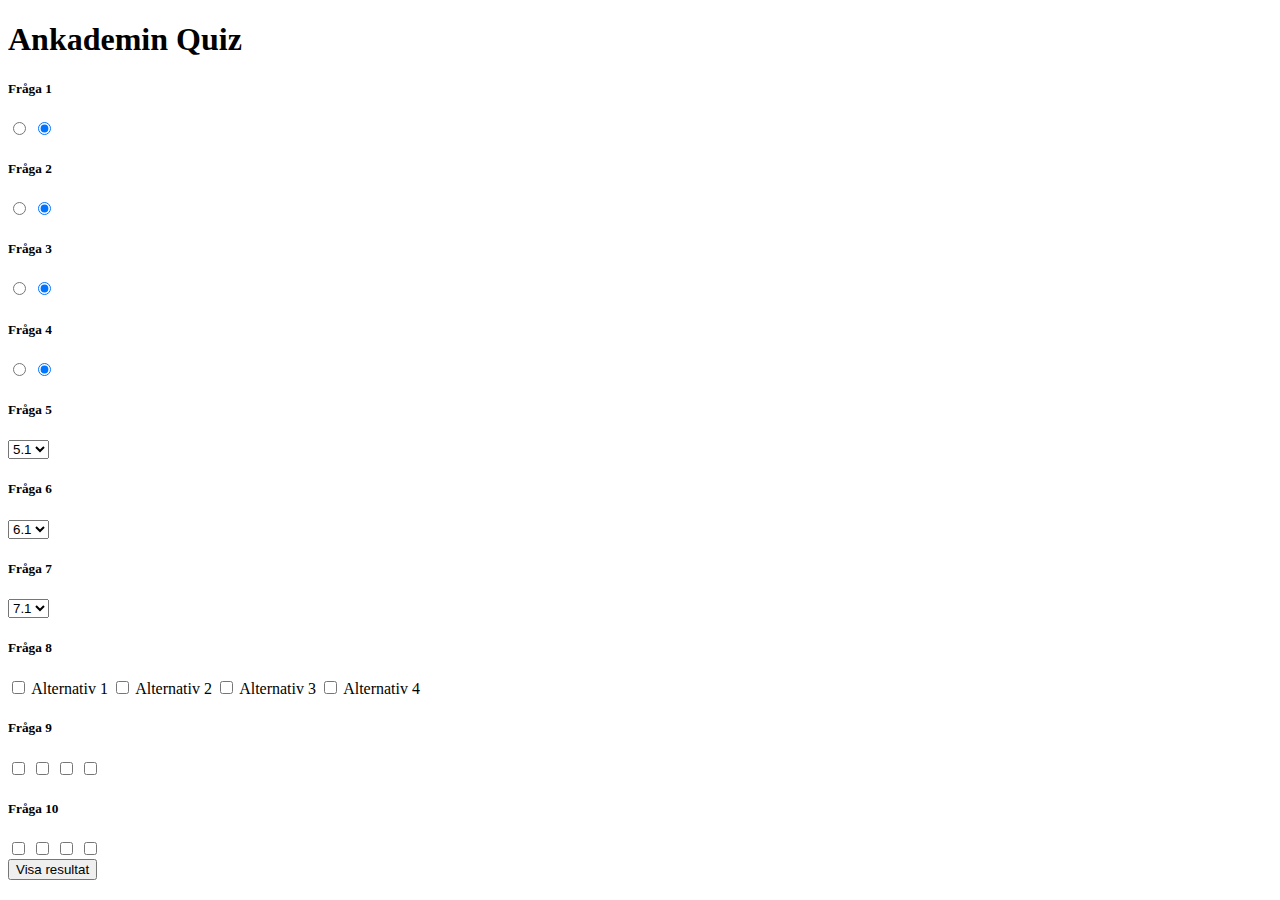
==== index.html @ 726055a5 "Added function to qestions 8-10" ====
<!DOCTYPE html>
<html lang="en">
<head>
    <meta charset="UTF-8">
    <meta http-equiv="X-UA-Compatible" content="IE=edge">
    <meta name="viewport" content="width=device-width, initial-scale=1.0">
    <script src="main.js" defer></script>
    <title>Document</title>
</head>
<body>
    <h1>Ankademin Quiz</h1>
    <!-- Fråga 1 - Sant eller falskt -->
    <div>
        <h5>Fråga 1</h5>
        <input type="radio" name="questionOne" value="true">
        <input type="radio" name="questionOne" value="false" checked>
    </div>

    <!-- Fråga 2 Sant eller falskt -->
    <div>
        <h5>Fråga 2</h5>
        <input type="radio" name="questionTwo" value="true">
        <input type="radio" name="questionTwo" value="false" checked>
    </div>

    <!-- Fråga 3 Sant eller falskt -->
    <div>
        <h5>Fråga 3</h5>
        <input type="radio" name="questionThree" value="true">
        <input type="radio" name="questionThree" value="false" checked>
    </div>

    <!-- Fråga 4 Sant eller falskt -->
    <div>
        <h5>Fråga 4</h5>
        <input type="radio" name="questionFour" value="true">
        <input type="radio" name="questionFour" value="false" checked>
    </div>

    <!-- Fråga 5 Multiple choice -->
    <div>
        <h5>Fråga 5</h5>
        <select name="questionFive" id="questionFive">
            <option value="false">5.1</option>
            <option value="false">5.2</option>
            <option value="true">5.3</option>
            <option value="false">5.4</option>
        </select>
    </div>

    <!-- Fråga 6 Multiple choice -->
    <div>
        <h5>Fråga 6</h5>
        <select name="questionSix" id="questionSix">
            <option value="false">6.1</option>
            <option value="true">6.2</option>
            <option value="false">6.3</option>
            <option value="false">6.4</option>
        </select>
    </div>

    <!-- Fråga 7 Multiple choice -->
    <div>
        <h5>Fråga 7</h5>
        <select name="questionSeven" id="questionSeven">
            <option value="false">7.1</option>
            <option value="false">7.2</option>
            <option value="false">7.3</option>
            <option value="true">7.4</option>
        </select>
    </div>

    <!-- Fråga 8 Checkbox-svar -->
    <div>
        <h5>Fråga 8</h5>
        <input type="checkbox" name="questionEight" value="true" id="eightOne">
        <label for="eightOne">Alternativ 1</label>
        <input type="checkbox" name="questionEight" value="false" id="eightTwo">
        <label for="eightTwo">Alternativ 2</label>
        <input type="checkbox" name="questionEight" value="true" id="eightThree">
        <label for="eightThree">Alternativ 3</label>
        <input type="checkbox" name="questionEight" value="false" id="eightFour">
        <label for="eightFour">Alternativ 4</label>
    </div>

    <!-- Fråga 9 Checkbox-svar -->
    <div>
        <h5>Fråga 9</h5>
        <input type="checkbox" name="questionNine" value="9.1">
        <input type="checkbox" name="questionNine" value="9.2">
        <input type="checkbox" name="questionNine" value="9.3">
        <input type="checkbox" name="questionNine" value="9.4">
    </div>

    <!-- Fråga 10 Checkbox-svar -->
    <div>
        <h5>Fråga 10</h5>
        <input type="checkbox" name="questionTen" value="10.1">
        <input type="checkbox" name="questionTen" value="10.2">
        <input type="checkbox" name="questionTen" value="10.3">
        <input type="checkbox" name="questionTen" value="10.4">
    </div>

    <button id="result">Visa resultat</button>

</body>
</html>
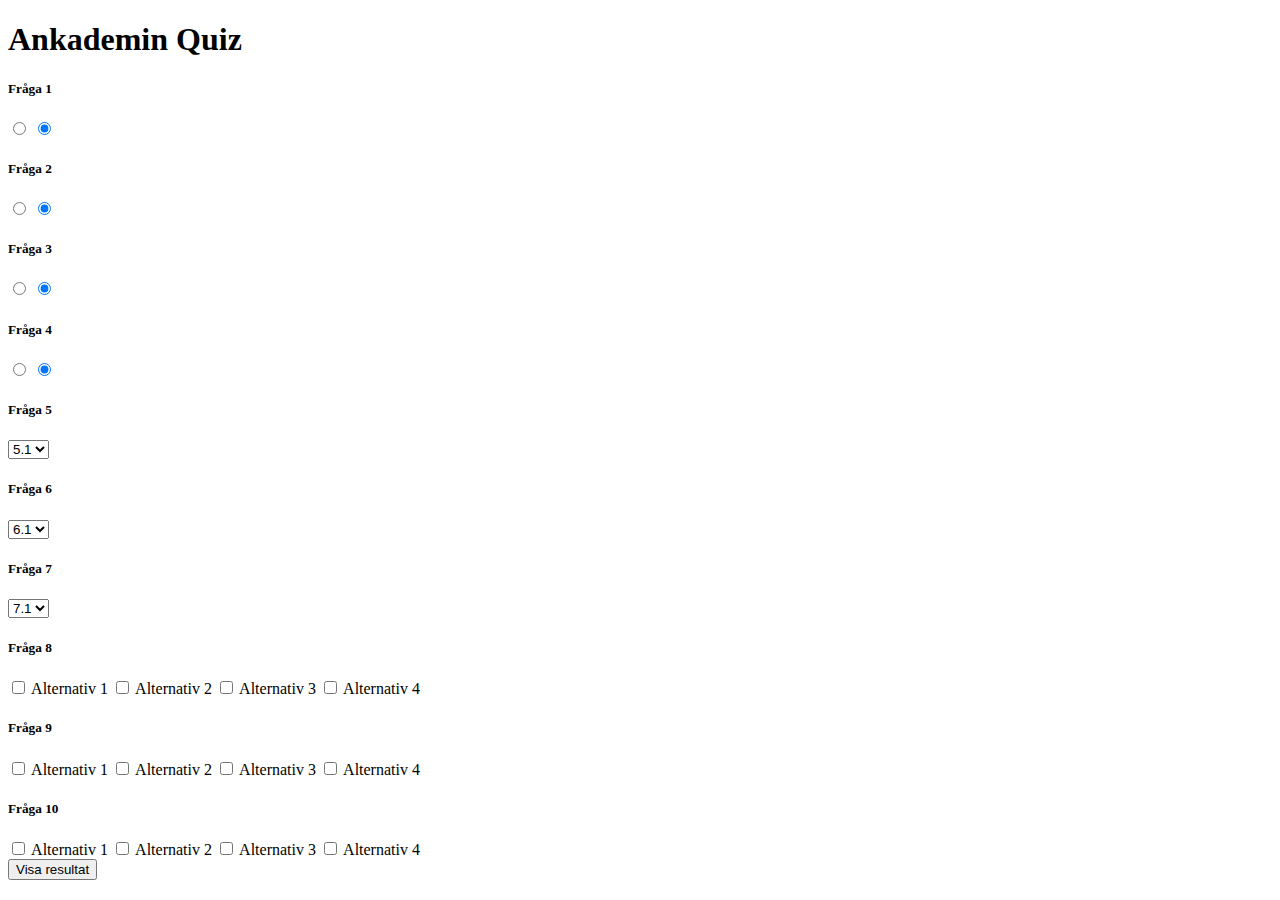
==== commit 2db1fece: "All questions working" ====
--- a/index.html
+++ b/index.html
@@ -73,32 +73,67 @@
     <!-- Fråga 8 Checkbox-svar -->
     <div>
         <h5>Fråga 8</h5>
-        <input type="checkbox" name="questionEight" value="true" id="eightOne">
-        <label for="eightOne">Alternativ 1</label>
-        <input type="checkbox" name="questionEight" value="false" id="eightTwo">
-        <label for="eightTwo">Alternativ 2</label>
-        <input type="checkbox" name="questionEight" value="true" id="eightThree">
-        <label for="eightThree">Alternativ 3</label>
-        <input type="checkbox" name="questionEight" value="false" id="eightFour">
-        <label for="eightFour">Alternativ 4</label>
+        <label>
+            <input type="checkbox" name="questionEight" value="true">
+            Alternativ 1
+        </label>
+        <label>
+            <input type="checkbox" name="questionEight" value="false">
+            Alternativ 2
+        </label>
+        
+        <label>
+            <input type="checkbox" name="questionEight" value="true">
+            Alternativ 3
+        </label>
+        <label for="eightFour">
+            <input type="checkbox" name="questionEight" value="false">
+            Alternativ 4
+        </label>
     </div>
 
     <!-- Fråga 9 Checkbox-svar -->
     <div>
         <h5>Fråga 9</h5>
-        <input type="checkbox" name="questionNine" value="9.1">
-        <input type="checkbox" name="questionNine" value="9.2">
-        <input type="checkbox" name="questionNine" value="9.3">
-        <input type="checkbox" name="questionNine" value="9.4">
+        <label>
+            <input type="checkbox" name="questionNine" value="true">
+            Alternativ 1
+        </label>
+        <label>
+            <input type="checkbox" name="questionNine" value="false">
+            Alternativ 2
+        </label>
+        
+        <label>
+            <input type="checkbox" name="questionNine" value="true">
+            Alternativ 3
+        </label>
+        <label for="eightFour">
+            <input type="checkbox" name="questionNine" value="false">
+            Alternativ 4
+        </label>
     </div>
 
     <!-- Fråga 10 Checkbox-svar -->
     <div>
         <h5>Fråga 10</h5>
-        <input type="checkbox" name="questionTen" value="10.1">
-        <input type="checkbox" name="questionTen" value="10.2">
-        <input type="checkbox" name="questionTen" value="10.3">
-        <input type="checkbox" name="questionTen" value="10.4">
+        <label>
+            <input type="checkbox" name="questionTen" value="true">
+            Alternativ 1
+        </label>
+        <label>
+            <input type="checkbox" name="questionTen" value="false">
+            Alternativ 2
+        </label>
+        
+        <label>
+            <input type="checkbox" name="questionTen" value="true">
+            Alternativ 3
+        </label>
+        <label for="eightFour">
+            <input type="checkbox" name="questionTen" value="false">
+            Alternativ 4
+        </label>
     </div>
 
     <button id="result">Visa resultat</button>
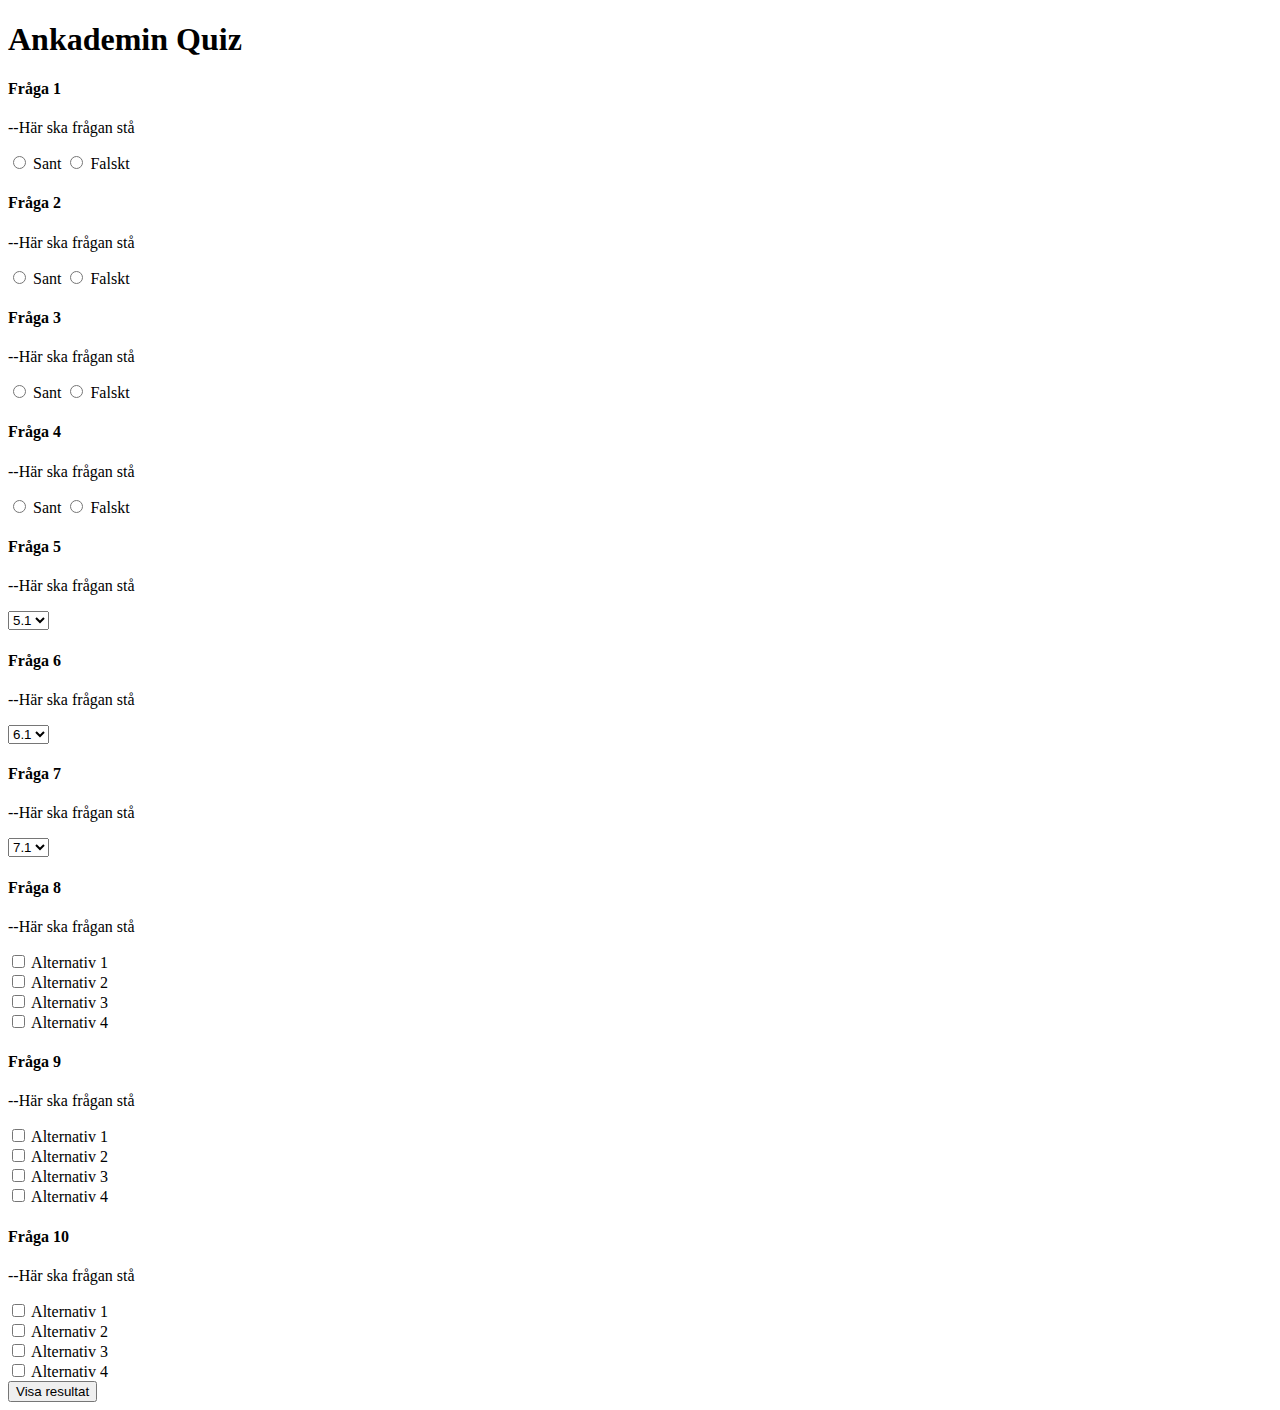
==== commit ddd7ca14: "Added info in HTML" ====
--- a/index.html
+++ b/index.html
@@ -11,35 +11,48 @@
     <h1>Ankademin Quiz</h1>
     <!-- Fråga 1 - Sant eller falskt -->
     <div>
-        <h5>Fråga 1</h5>
-        <input type="radio" name="questionOne" value="true">
-        <input type="radio" name="questionOne" value="false" checked>
+        <h4>Fråga 1</h4>
+        <p>--Här ska frågan stå</p>
+        <input type="radio" name="questionOne" value="true" id="trueOne">
+        <label for="trueOne">Sant</label>
+        <input type="radio" name="questionOne" value="false" id="falseOne">
+        <label for="falseOne">Falskt</label>
     </div>
 
     <!-- Fråga 2 Sant eller falskt -->
     <div>
-        <h5>Fråga 2</h5>
-        <input type="radio" name="questionTwo" value="true">
-        <input type="radio" name="questionTwo" value="false" checked>
+        <h4>Fråga 2</h4>
+        <p>--Här ska frågan stå</p>
+        <input type="radio" name="questionTwo" value="true" id="trueTwo">
+        <label for="trueTwo">Sant</label>
+        <input type="radio" name="questionTwo" value="false" id="falseTwo">
+        <label for="falseTwo">Falskt</label>
     </div>
 
     <!-- Fråga 3 Sant eller falskt -->
     <div>
-        <h5>Fråga 3</h5>
-        <input type="radio" name="questionThree" value="true">
-        <input type="radio" name="questionThree" value="false" checked>
+        <h4>Fråga 3</h4>
+        <p>--Här ska frågan stå</p>
+        <input type="radio" name="questionThree" value="true" id="trueThree">
+        <label for="trueThree">Sant</label>
+        <input type="radio" name="questionThree" value="false" id="falseThree">
+        <label for="falseThree">Falskt</label>
     </div>
 
     <!-- Fråga 4 Sant eller falskt -->
     <div>
-        <h5>Fråga 4</h5>
-        <input type="radio" name="questionFour" value="true">
-        <input type="radio" name="questionFour" value="false" checked>
+        <h4>Fråga 4</h4>
+        <p>--Här ska frågan stå</p>
+        <input type="radio" name="questionFour" value="true" id="trueFour">
+        <label for="trueFour">Sant</label>
+        <input type="radio" name="questionFour" value="false" id="falseFour">
+        <label for="falseFour">Falskt</label>
     </div>
 
     <!-- Fråga 5 Multiple choice -->
     <div>
-        <h5>Fråga 5</h5>
+        <h4>Fråga 5</h4>
+        <p>--Här ska frågan stå</p>
         <select name="questionFive" id="questionFive">
             <option value="false">5.1</option>
             <option value="false">5.2</option>
@@ -50,7 +63,8 @@
 
     <!-- Fråga 6 Multiple choice -->
     <div>
-        <h5>Fråga 6</h5>
+        <h4>Fråga 6</h4>
+        <p>--Här ska frågan stå</p>
         <select name="questionSix" id="questionSix">
             <option value="false">6.1</option>
             <option value="true">6.2</option>
@@ -61,7 +75,8 @@
 
     <!-- Fråga 7 Multiple choice -->
     <div>
-        <h5>Fråga 7</h5>
+        <h4>Fråga 7</h4>
+        <p>--Här ska frågan stå</p>
         <select name="questionSeven" id="questionSeven">
             <option value="false">7.1</option>
             <option value="false">7.2</option>
@@ -72,21 +87,24 @@
 
     <!-- Fråga 8 Checkbox-svar -->
     <div>
-        <h5>Fråga 8</h5>
+        <h4>Fråga 8</h4>
+        <p>--Här ska frågan stå</p>
         <label>
             <input type="checkbox" name="questionEight" value="true">
             Alternativ 1
         </label>
+        <br>
         <label>
             <input type="checkbox" name="questionEight" value="false">
             Alternativ 2
         </label>
-        
+        <br>
         <label>
             <input type="checkbox" name="questionEight" value="true">
             Alternativ 3
         </label>
-        <label for="eightFour">
+        <br>
+        <label>
             <input type="checkbox" name="questionEight" value="false">
             Alternativ 4
         </label>
@@ -94,21 +112,24 @@
 
     <!-- Fråga 9 Checkbox-svar -->
     <div>
-        <h5>Fråga 9</h5>
+        <h4>Fråga 9</h4>
+        <p>--Här ska frågan stå</p>
         <label>
             <input type="checkbox" name="questionNine" value="true">
             Alternativ 1
         </label>
+        <br>
         <label>
             <input type="checkbox" name="questionNine" value="false">
             Alternativ 2
         </label>
-        
+        <br>
         <label>
             <input type="checkbox" name="questionNine" value="true">
             Alternativ 3
         </label>
-        <label for="eightFour">
+        <br>
+        <label>
             <input type="checkbox" name="questionNine" value="false">
             Alternativ 4
         </label>
@@ -116,21 +137,24 @@
 
     <!-- Fråga 10 Checkbox-svar -->
     <div>
-        <h5>Fråga 10</h5>
+        <h4>Fråga 10</h4>
+        <p>--Här ska frågan stå</p>
         <label>
             <input type="checkbox" name="questionTen" value="true">
             Alternativ 1
         </label>
+        <br>
         <label>
             <input type="checkbox" name="questionTen" value="false">
             Alternativ 2
         </label>
-        
+        <br>
         <label>
             <input type="checkbox" name="questionTen" value="true">
             Alternativ 3
         </label>
-        <label for="eightFour">
+        <br>
+        <label>
             <input type="checkbox" name="questionTen" value="false">
             Alternativ 4
         </label>
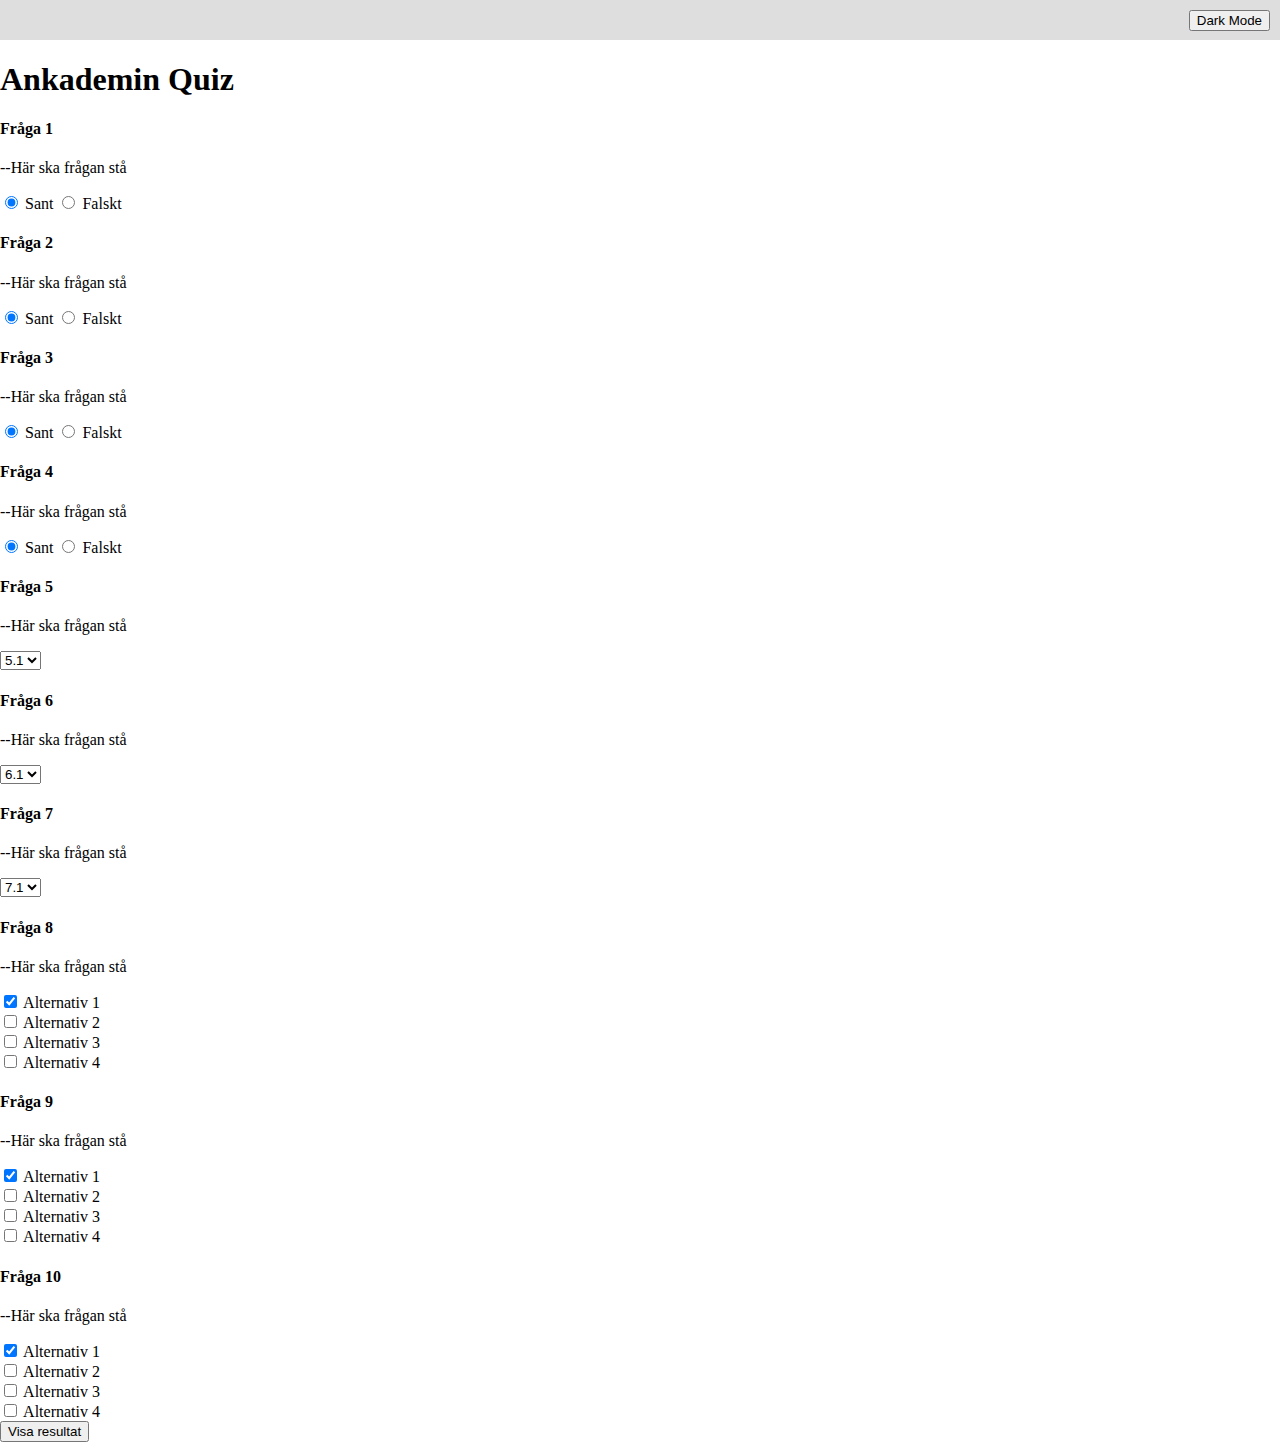
==== commit 90b073b7: "Fungerande quiz - prototyp 1" ====
--- a/index.html
+++ b/index.html
@@ -4,16 +4,21 @@
     <meta charset="UTF-8">
     <meta http-equiv="X-UA-Compatible" content="IE=edge">
     <meta name="viewport" content="width=device-width, initial-scale=1.0">
+    <link rel="stylesheet" href="style.css">
     <script src="main.js" defer></script>
     <title>Document</title>
 </head>
-<body>
+<body id="light">
+    <header>
+        <button id="darkMode">Dark Mode</button>
+    </header>
+
     <h1>Ankademin Quiz</h1>
     <!-- Fråga 1 - Sant eller falskt -->
     <div>
         <h4>Fråga 1</h4>
         <p>--Här ska frågan stå</p>
-        <input type="radio" name="questionOne" value="true" id="trueOne">
+        <input type="radio" name="questionOne" value="true" id="trueOne" checked>
         <label for="trueOne">Sant</label>
         <input type="radio" name="questionOne" value="false" id="falseOne">
         <label for="falseOne">Falskt</label>
@@ -23,7 +28,7 @@
     <div>
         <h4>Fråga 2</h4>
         <p>--Här ska frågan stå</p>
-        <input type="radio" name="questionTwo" value="true" id="trueTwo">
+        <input type="radio" name="questionTwo" value="true" id="trueTwo" checked>
         <label for="trueTwo">Sant</label>
         <input type="radio" name="questionTwo" value="false" id="falseTwo">
         <label for="falseTwo">Falskt</label>
@@ -33,7 +38,7 @@
     <div>
         <h4>Fråga 3</h4>
         <p>--Här ska frågan stå</p>
-        <input type="radio" name="questionThree" value="true" id="trueThree">
+        <input type="radio" name="questionThree" value="true" id="trueThree" checked>
         <label for="trueThree">Sant</label>
         <input type="radio" name="questionThree" value="false" id="falseThree">
         <label for="falseThree">Falskt</label>
@@ -43,7 +48,7 @@
     <div>
         <h4>Fråga 4</h4>
         <p>--Här ska frågan stå</p>
-        <input type="radio" name="questionFour" value="true" id="trueFour">
+        <input type="radio" name="questionFour" value="true" id="trueFour" checked>
         <label for="trueFour">Sant</label>
         <input type="radio" name="questionFour" value="false" id="falseFour">
         <label for="falseFour">Falskt</label>
@@ -54,6 +59,7 @@
         <h4>Fråga 5</h4>
         <p>--Här ska frågan stå</p>
         <select name="questionFive" id="questionFive">
+            <!-- <option value="null">Välj svar</option> -->
             <option value="false">5.1</option>
             <option value="false">5.2</option>
             <option value="true">5.3</option>
@@ -66,6 +72,7 @@
         <h4>Fråga 6</h4>
         <p>--Här ska frågan stå</p>
         <select name="questionSix" id="questionSix">
+            <!-- <option value="null">Välj svar</option> -->
             <option value="false">6.1</option>
             <option value="true">6.2</option>
             <option value="false">6.3</option>
@@ -78,6 +85,7 @@
         <h4>Fråga 7</h4>
         <p>--Här ska frågan stå</p>
         <select name="questionSeven" id="questionSeven">
+            <!-- <option value="null">Välj svar</option> -->
             <option value="false">7.1</option>
             <option value="false">7.2</option>
             <option value="false">7.3</option>
@@ -90,7 +98,7 @@
         <h4>Fråga 8</h4>
         <p>--Här ska frågan stå</p>
         <label>
-            <input type="checkbox" name="questionEight" value="true">
+            <input type="checkbox" name="questionEight" value="true" checked>
             Alternativ 1
         </label>
         <br>
@@ -115,7 +123,7 @@
         <h4>Fråga 9</h4>
         <p>--Här ska frågan stå</p>
         <label>
-            <input type="checkbox" name="questionNine" value="true">
+            <input type="checkbox" name="questionNine" value="true" checked>
             Alternativ 1
         </label>
         <br>
@@ -140,7 +148,7 @@
         <h4>Fråga 10</h4>
         <p>--Här ska frågan stå</p>
         <label>
-            <input type="checkbox" name="questionTen" value="true">
+            <input type="checkbox" name="questionTen" value="true" checked>
             Alternativ 1
         </label>
         <br>
--- a/style.css
+++ b/style.css
@@ -0,0 +1,27 @@
+body {
+    margin: 0;
+}
+header {
+    background-color: rgba(155, 155, 155, 0.33);
+    padding-top: 10px;
+    padding-bottom: 30px;
+    padding-right: 10px;
+    position: sticky;
+    top: 0;
+}
+
+#darkMode {
+    float: right;
+}
+
+#lightMode {
+    float: right;
+}
+
+#dark {
+    background-color: black;
+}
+
+#dark h1, #dark div {
+    color: white;
+}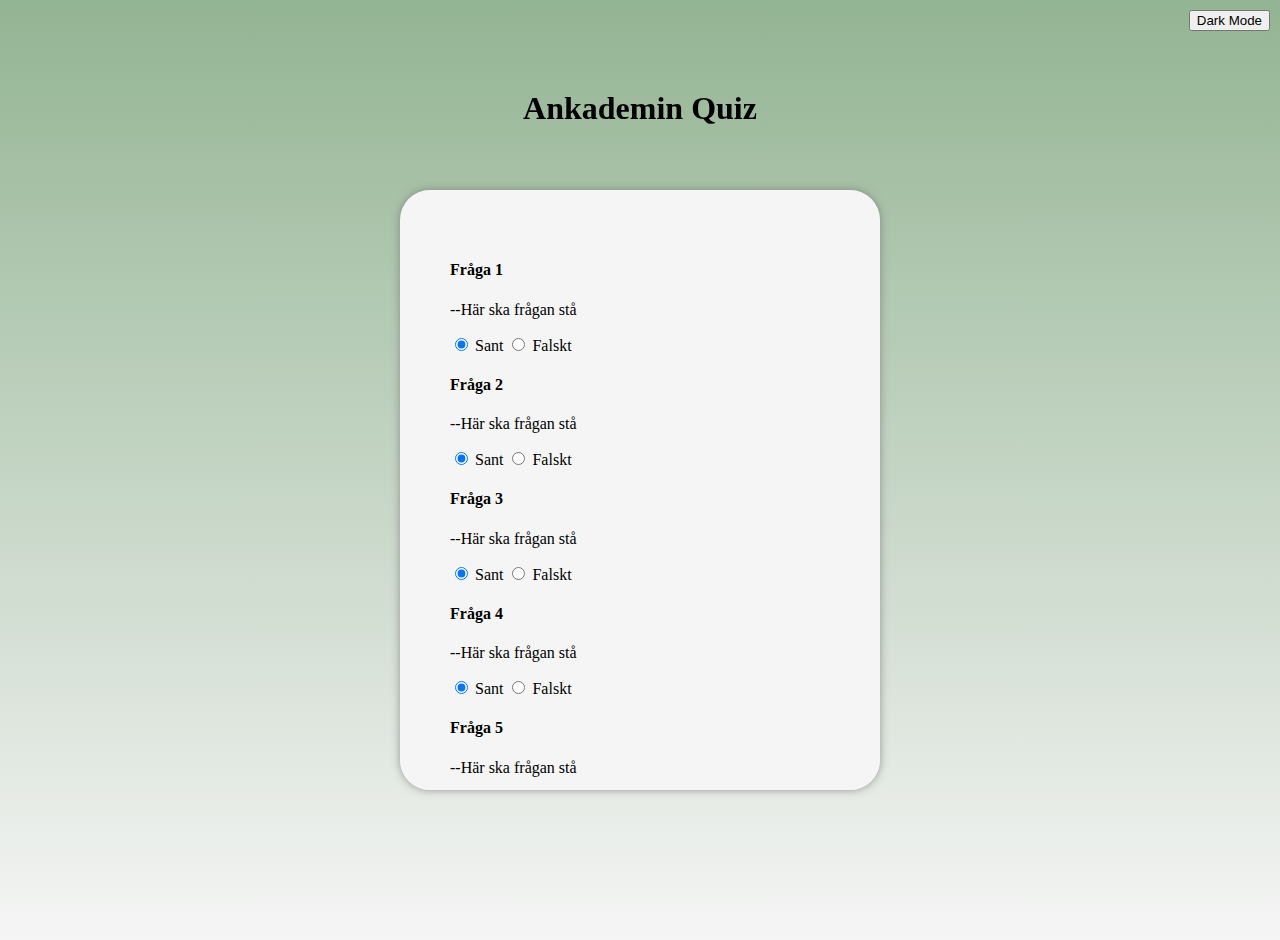
==== commit 71888103: "Designprocess start" ====
--- a/index.html
+++ b/index.html
@@ -12,8 +12,9 @@
     <header>
         <button id="darkMode">Dark Mode</button>
     </header>
-
     <h1>Ankademin Quiz</h1>
+    
+<div id="layout">
     <!-- Fråga 1 - Sant eller falskt -->
     <div>
         <h4>Fråga 1</h4>
@@ -169,6 +170,7 @@
     </div>
 
     <button id="result">Visa resultat</button>
+</div>
 
 </body>
 </html>--- a/style.css
+++ b/style.css
@@ -1,8 +1,22 @@
 body {
     margin: 0;
+    background-image: linear-gradient(rgb(147, 180, 147), whitesmoke);
 }
+
+#layout {
+    overflow: scroll;
+    margin-top: 150px;
+    margin-bottom: 150px;
+    margin-left: 400px;
+    margin-right: 400px;
+    border-radius: 30px;
+    height: 500px;
+    padding: 50px;
+    box-shadow: 0 0 0.55rem rgba(112, 112, 112, 0.694);
+    background-color: whitesmoke;
+}
+
 header {
-    background-color: rgba(155, 155, 155, 0.33);
     padding-top: 10px;
     padding-bottom: 30px;
     padding-right: 10px;
@@ -19,9 +33,26 @@
 }
 
 #dark {
+    background-image: linear-gradient(black, rgb(35, 34, 34));
+}
+
+#dark #layout {
     background-color: black;
 }
 
 #dark h1, #dark div {
     color: white;
+}
+
+h1 {
+    position: absolute;
+    left: 50%;
+    transform: translate(-50%);
+    margin-top: 50px;
+    margin-bottom: 50px;
+}
+
+#result {
+    float: right;
+
 }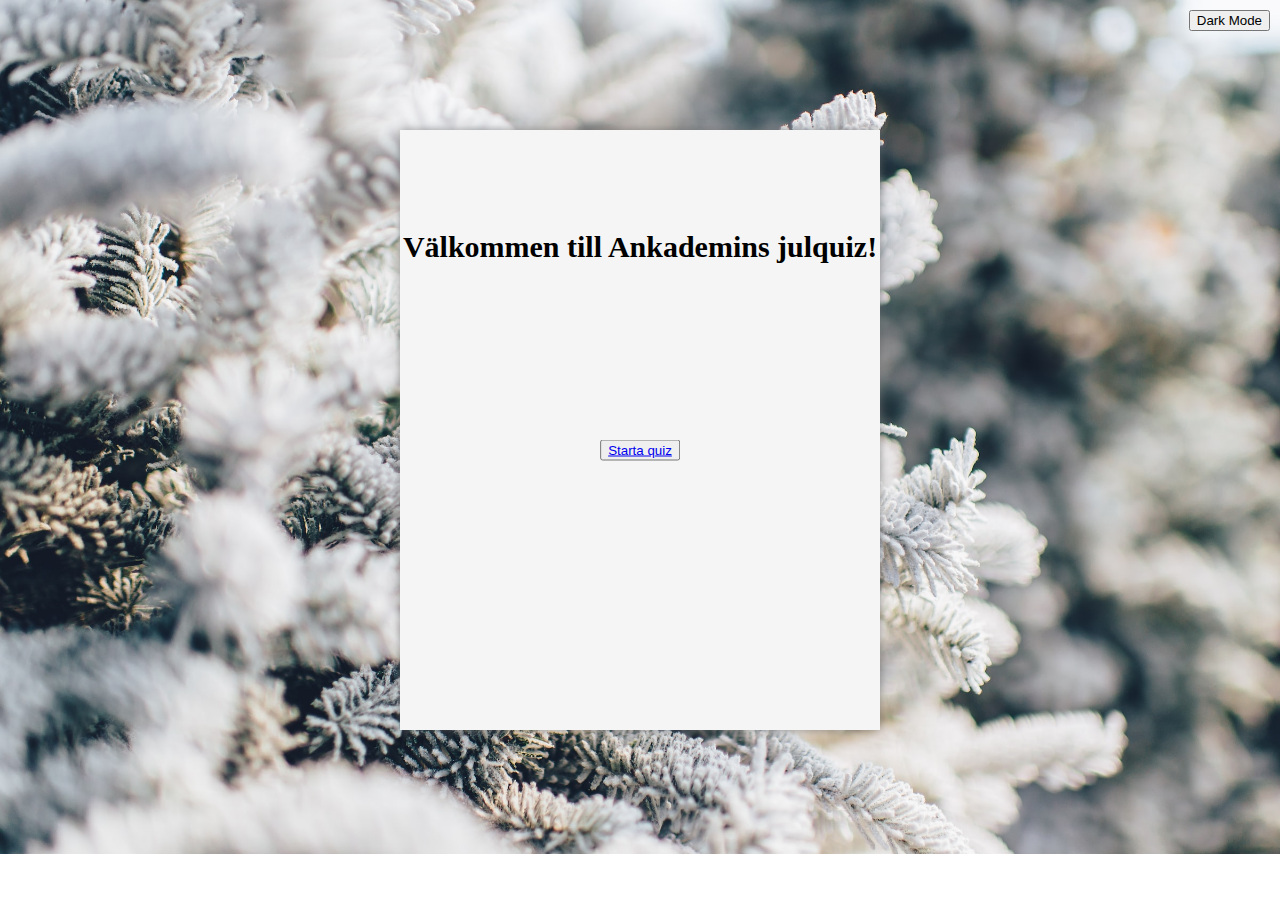
==== commit 07bdef26: "Design christmasquiz" ====
--- a/index.html
+++ b/index.html
@@ -12,164 +12,10 @@
     <header>
         <button id="darkMode">Dark Mode</button>
     </header>
-    <h1>Ankademin Quiz</h1>
     
 <div id="layout">
-    <!-- Fråga 1 - Sant eller falskt -->
-    <div>
-        <h4>Fråga 1</h4>
-        <p>--Här ska frågan stå</p>
-        <input type="radio" name="questionOne" value="true" id="trueOne" checked>
-        <label for="trueOne">Sant</label>
-        <input type="radio" name="questionOne" value="false" id="falseOne">
-        <label for="falseOne">Falskt</label>
-    </div>
-
-    <!-- Fråga 2 Sant eller falskt -->
-    <div>
-        <h4>Fråga 2</h4>
-        <p>--Här ska frågan stå</p>
-        <input type="radio" name="questionTwo" value="true" id="trueTwo" checked>
-        <label for="trueTwo">Sant</label>
-        <input type="radio" name="questionTwo" value="false" id="falseTwo">
-        <label for="falseTwo">Falskt</label>
-    </div>
-
-    <!-- Fråga 3 Sant eller falskt -->
-    <div>
-        <h4>Fråga 3</h4>
-        <p>--Här ska frågan stå</p>
-        <input type="radio" name="questionThree" value="true" id="trueThree" checked>
-        <label for="trueThree">Sant</label>
-        <input type="radio" name="questionThree" value="false" id="falseThree">
-        <label for="falseThree">Falskt</label>
-    </div>
-
-    <!-- Fråga 4 Sant eller falskt -->
-    <div>
-        <h4>Fråga 4</h4>
-        <p>--Här ska frågan stå</p>
-        <input type="radio" name="questionFour" value="true" id="trueFour" checked>
-        <label for="trueFour">Sant</label>
-        <input type="radio" name="questionFour" value="false" id="falseFour">
-        <label for="falseFour">Falskt</label>
-    </div>
-
-    <!-- Fråga 5 Multiple choice -->
-    <div>
-        <h4>Fråga 5</h4>
-        <p>--Här ska frågan stå</p>
-        <select name="questionFive" id="questionFive">
-            <!-- <option value="null">Välj svar</option> -->
-            <option value="false">5.1</option>
-            <option value="false">5.2</option>
-            <option value="true">5.3</option>
-            <option value="false">5.4</option>
-        </select>
-    </div>
-
-    <!-- Fråga 6 Multiple choice -->
-    <div>
-        <h4>Fråga 6</h4>
-        <p>--Här ska frågan stå</p>
-        <select name="questionSix" id="questionSix">
-            <!-- <option value="null">Välj svar</option> -->
-            <option value="false">6.1</option>
-            <option value="true">6.2</option>
-            <option value="false">6.3</option>
-            <option value="false">6.4</option>
-        </select>
-    </div>
-
-    <!-- Fråga 7 Multiple choice -->
-    <div>
-        <h4>Fråga 7</h4>
-        <p>--Här ska frågan stå</p>
-        <select name="questionSeven" id="questionSeven">
-            <!-- <option value="null">Välj svar</option> -->
-            <option value="false">7.1</option>
-            <option value="false">7.2</option>
-            <option value="false">7.3</option>
-            <option value="true">7.4</option>
-        </select>
-    </div>
-
-    <!-- Fråga 8 Checkbox-svar -->
-    <div>
-        <h4>Fråga 8</h4>
-        <p>--Här ska frågan stå</p>
-        <label>
-            <input type="checkbox" name="questionEight" value="true" checked>
-            Alternativ 1
-        </label>
-        <br>
-        <label>
-            <input type="checkbox" name="questionEight" value="false">
-            Alternativ 2
-        </label>
-        <br>
-        <label>
-            <input type="checkbox" name="questionEight" value="true">
-            Alternativ 3
-        </label>
-        <br>
-        <label>
-            <input type="checkbox" name="questionEight" value="false">
-            Alternativ 4
-        </label>
-    </div>
-
-    <!-- Fråga 9 Checkbox-svar -->
-    <div>
-        <h4>Fråga 9</h4>
-        <p>--Här ska frågan stå</p>
-        <label>
-            <input type="checkbox" name="questionNine" value="true" checked>
-            Alternativ 1
-        </label>
-        <br>
-        <label>
-            <input type="checkbox" name="questionNine" value="false">
-            Alternativ 2
-        </label>
-        <br>
-        <label>
-            <input type="checkbox" name="questionNine" value="true">
-            Alternativ 3
-        </label>
-        <br>
-        <label>
-            <input type="checkbox" name="questionNine" value="false">
-            Alternativ 4
-        </label>
-    </div>
-
-    <!-- Fråga 10 Checkbox-svar -->
-    <div>
-        <h4>Fråga 10</h4>
-        <p>--Här ska frågan stå</p>
-        <label>
-            <input type="checkbox" name="questionTen" value="true" checked>
-            Alternativ 1
-        </label>
-        <br>
-        <label>
-            <input type="checkbox" name="questionTen" value="false">
-            Alternativ 2
-        </label>
-        <br>
-        <label>
-            <input type="checkbox" name="questionTen" value="true">
-            Alternativ 3
-        </label>
-        <br>
-        <label>
-            <input type="checkbox" name="questionTen" value="false">
-            Alternativ 4
-        </label>
-    </div>
-
-    <button id="result">Visa resultat</button>
+    <h1 id="welcomeH2">Välkommen till Ankademins julquiz!</h1>
+    <button id="startQuiz"><a href="quiz.html">Starta quiz</a></button>
 </div>
 
 </body>
--- a/style.css
+++ b/style.css
@@ -1,15 +1,15 @@
 body {
     margin: 0;
-    background-image: linear-gradient(rgb(147, 180, 147), whitesmoke);
+    background-image: url(/Pictures/lightMode.jpg);
+    background-repeat: no-repeat;
+    background-size: 100%;
 }
 
 #layout {
     overflow: scroll;
-    margin-top: 150px;
-    margin-bottom: 150px;
+    margin-top: 90px;
     margin-left: 400px;
     margin-right: 400px;
-    border-radius: 30px;
     height: 500px;
     padding: 50px;
     box-shadow: 0 0 0.55rem rgba(112, 112, 112, 0.694);
@@ -33,7 +33,9 @@
 }
 
 #dark {
-    background-image: linear-gradient(black, rgb(35, 34, 34));
+    background-image: url(/Pictures/darkMode.jpg);
+    background-repeat: no-repeat;
+    background-size: 100%;
 }
 
 #dark #layout {
@@ -55,4 +57,18 @@
 #result {
     float: right;
 
+}
+
+#welcomeH2 {
+    position: absolute;
+    left: 50%;
+    transform: translate(-50%);
+    font-size: 30px;
+}
+
+#startQuiz {
+    position: absolute;
+    top: 50%;
+    left: 50%;
+    transform: translate(-50%, -50%);
 }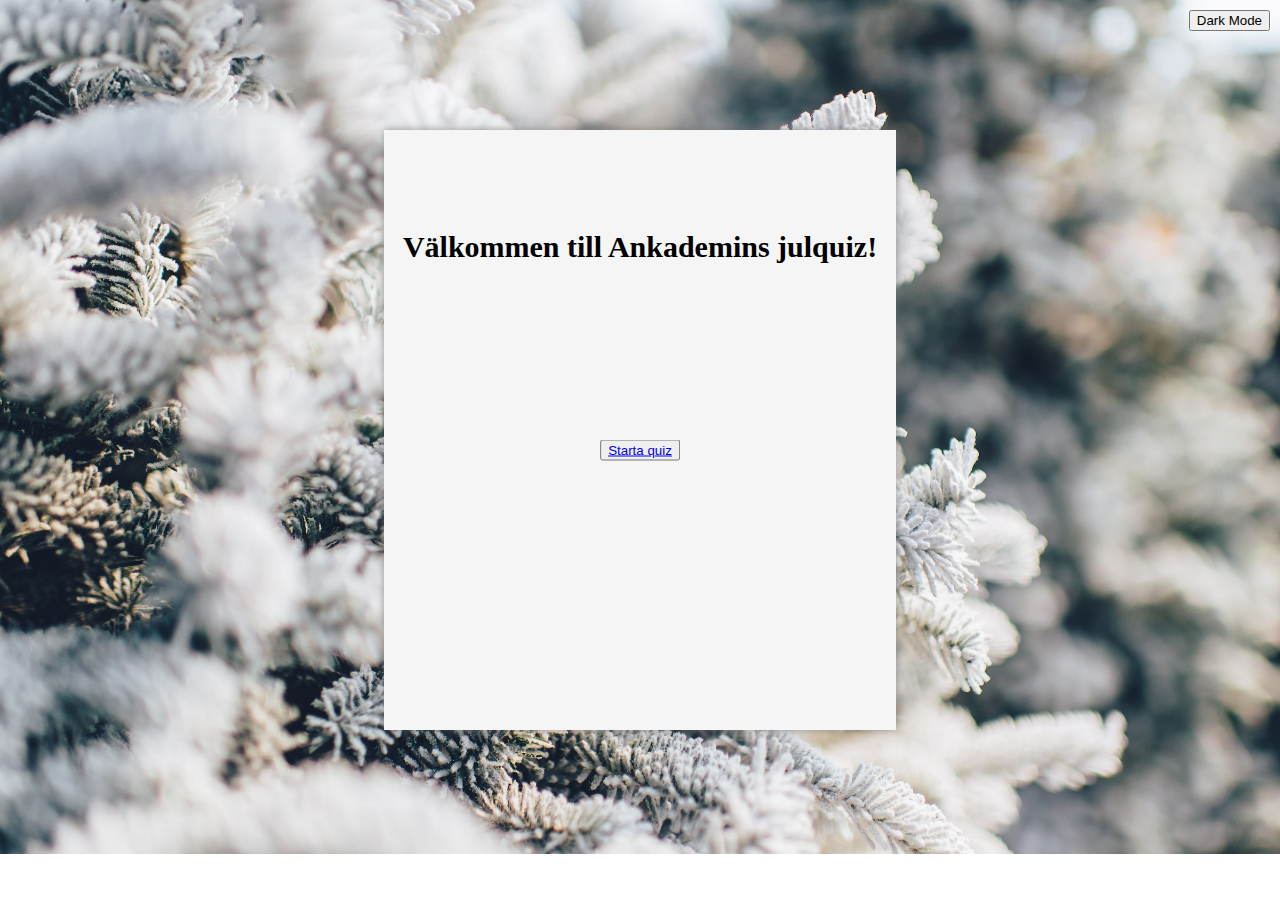
==== commit 4239e58d: "Working christmas quiz" ====
--- a/index.html
+++ b/index.html
@@ -5,8 +5,8 @@
     <meta http-equiv="X-UA-Compatible" content="IE=edge">
     <meta name="viewport" content="width=device-width, initial-scale=1.0">
     <link rel="stylesheet" href="style.css">
-    <script src="main.js" defer></script>
-    <title>Document</title>
+    <script src="start.js" defer></script>
+    <title>Startsida</title>
 </head>
 <body id="light">
     <header>
--- a/style.css
+++ b/style.css
@@ -8,8 +8,8 @@
 #layout {
     overflow: scroll;
     margin-top: 90px;
-    margin-left: 400px;
-    margin-right: 400px;
+    margin-left: 30%;
+    margin-right: 30%;
     height: 500px;
     padding: 50px;
     box-shadow: 0 0 0.55rem rgba(112, 112, 112, 0.694);
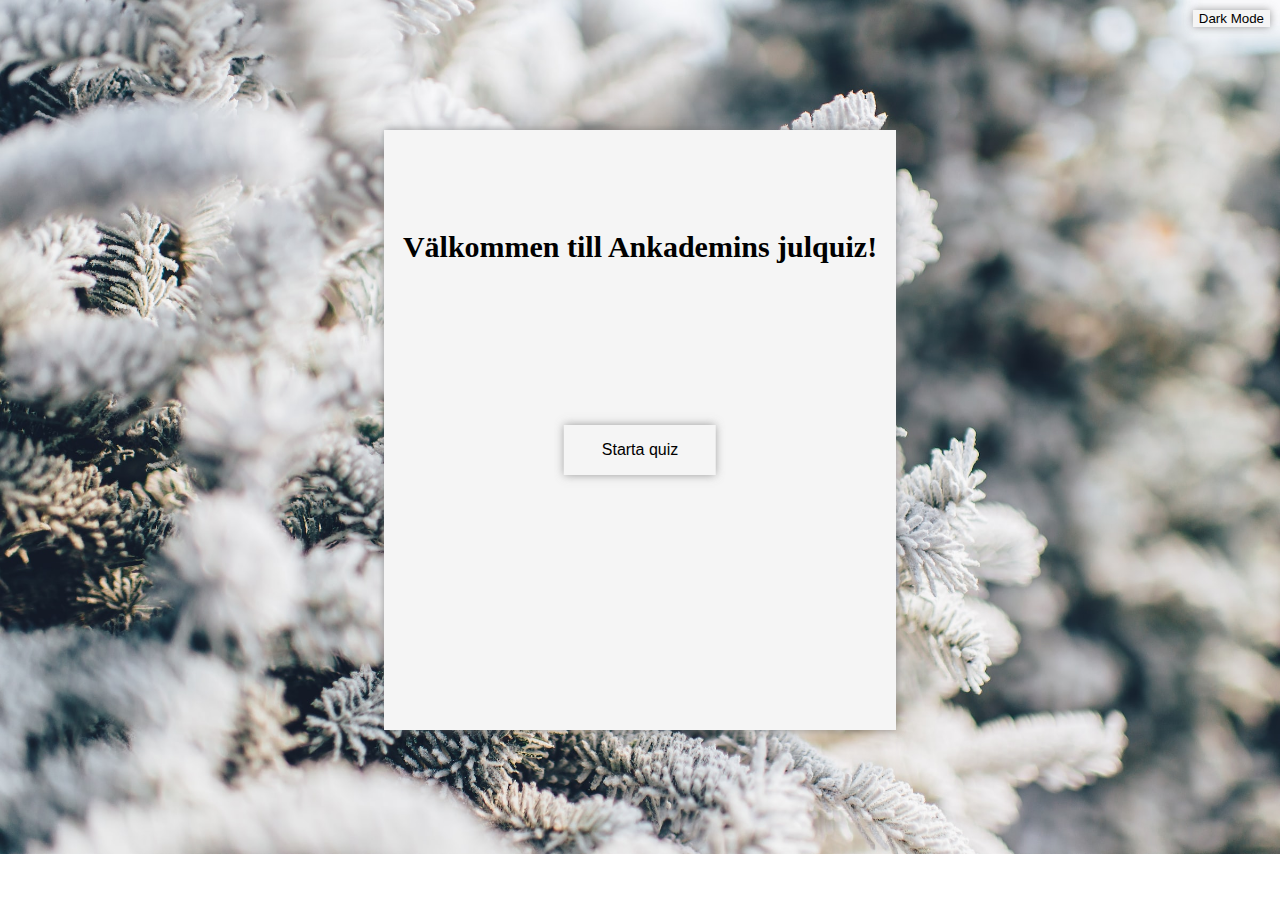
==== commit f7a9c635: "Final functions" ====
--- a/index.html
+++ b/index.html
@@ -5,7 +5,7 @@
     <meta http-equiv="X-UA-Compatible" content="IE=edge">
     <meta name="viewport" content="width=device-width, initial-scale=1.0">
     <link rel="stylesheet" href="style.css">
-    <script src="start.js" defer></script>
+    <script src="main.js" defer></script>
     <title>Startsida</title>
 </head>
 <body id="light">
--- a/style.css
+++ b/style.css
@@ -24,13 +24,27 @@
     top: 0;
 }
 
-#darkMode {
+header #darkMode {
     float: right;
+    background-color: whitesmoke;
+    box-shadow: 0 0 0.55rem rgba(112, 112, 112, 0.694);
+    border: none;
 }
+
+header #darkMode:hover {
+    background-color: rgba(112, 112, 112, 0.3);
+ }
 
 #lightMode {
     float: right;
+    background-color: whitesmoke;
+    box-shadow: 0 0 0.55rem rgba(112, 112, 112, 0.694);
+    border: none;
 }
+
+#lightMode:hover {
+    background-color: rgba(112, 112, 112, 0.3);
+ }
 
 #dark {
     background-image: url(/Pictures/darkMode.jpg);
@@ -71,4 +85,21 @@
     top: 50%;
     left: 50%;
     transform: translate(-50%, -50%);
-}+    background-color: whitesmoke;
+    box-shadow: 0 0 0.55rem rgba(112, 112, 112, 0.694);
+    border: none;
+ }
+  
+ #startQuiz a {
+    color: black;
+    padding: 15px 32px;
+    text-align: center;
+    text-decoration: none;
+    display: inline-block;
+    font-size: 16px;
+    margin: 0;
+ }
+  
+ #startQuiz:hover {
+    background-color: rgba(112, 112, 112, 0.3);
+ }